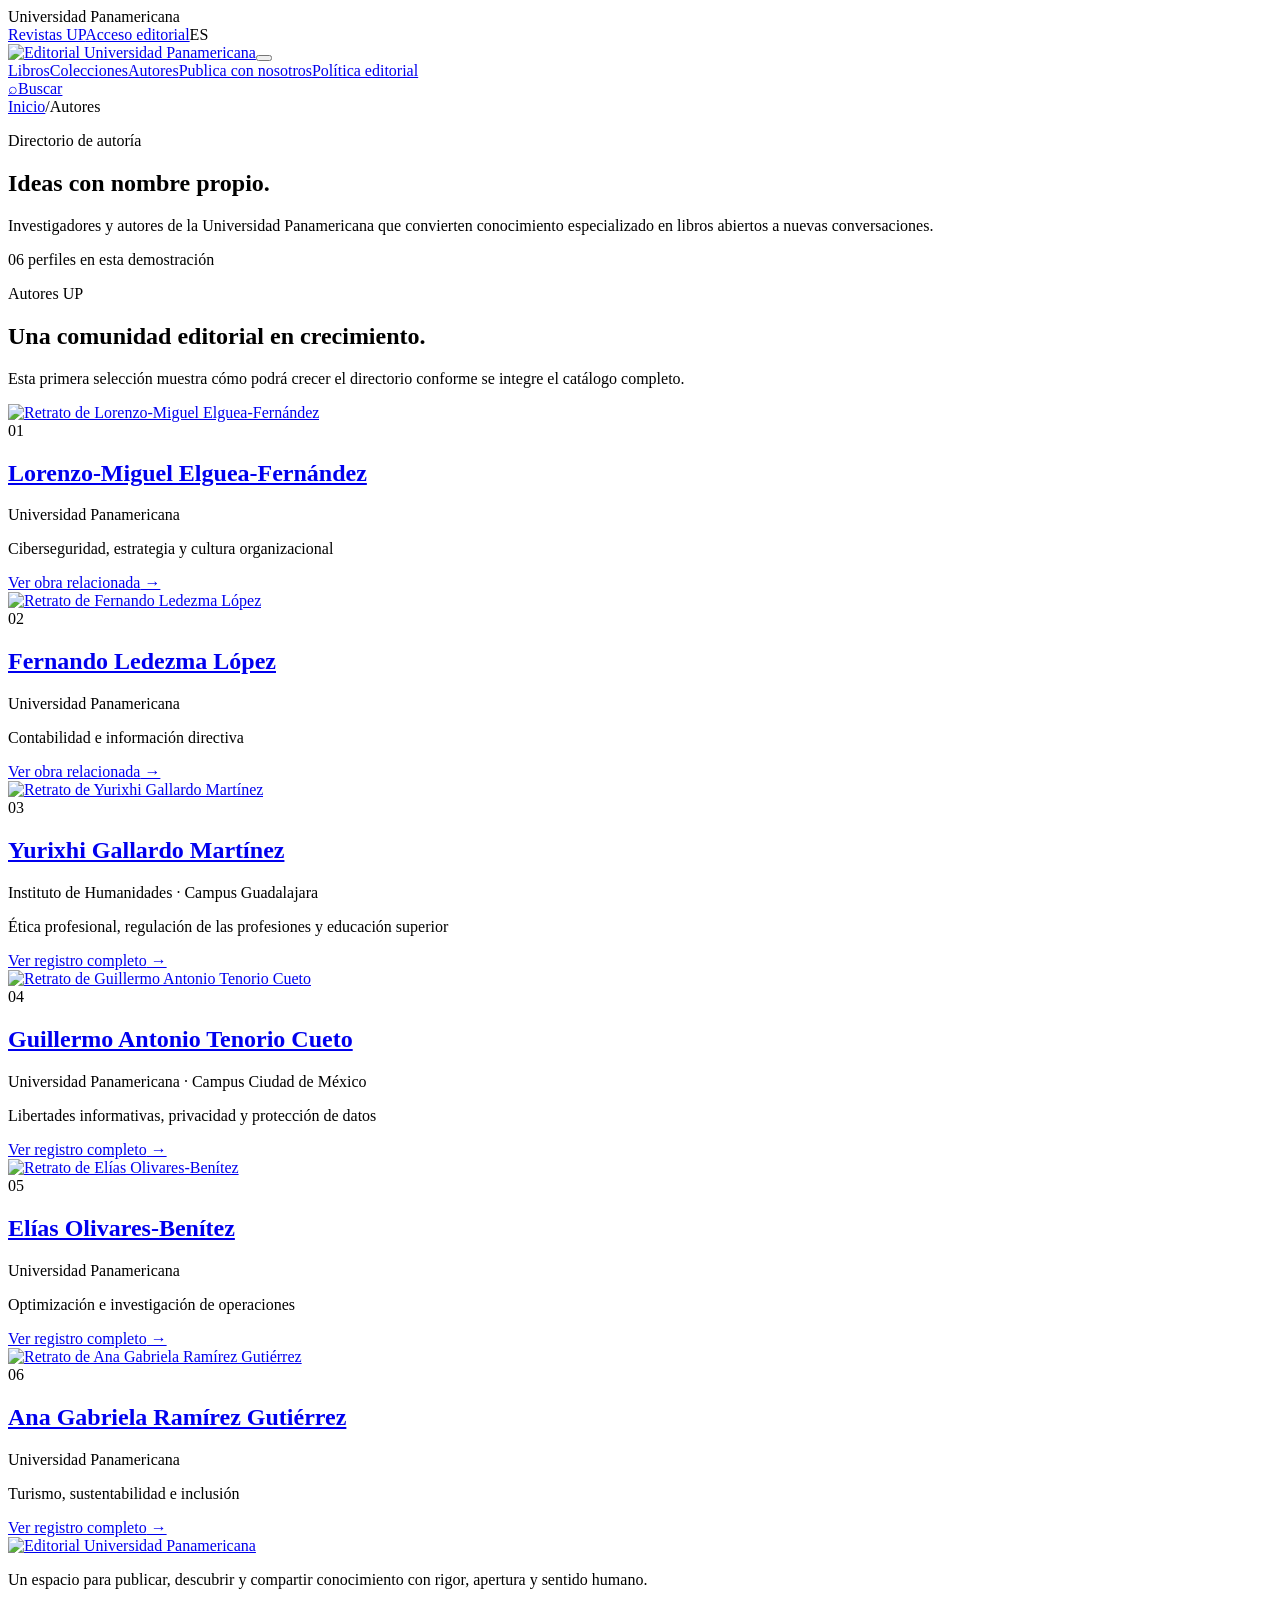
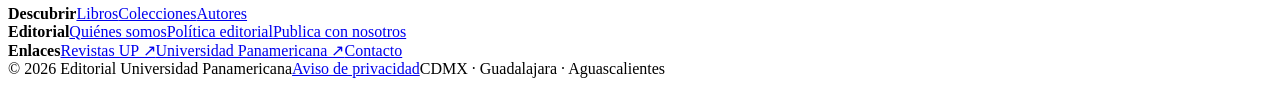
==== docs/autores/index.html @ a4b6b5cb "Publica docs/autores/index.html" ====
<!DOCTYPE html><html lang="es"><head><meta charSet="utf-8"/><meta name="viewport" content="width=device-width, initial-scale=1"/><link rel="preload" as="image" href="/editorial-up-prototipo/assets/logo-editorial.png"/><link rel="preload" href="/editorial-up-prototipo/assets/lorenzo-elguea.png" as="image"/><link rel="preload" href="/editorial-up-prototipo/assets/fernando-ledezma.png" as="image"/><link rel="preload" href="/editorial-up-prototipo/assets/yurixhi-gallardo.jpg" as="image"/><link rel="preload" href="/editorial-up-prototipo/assets/guillermo-tenorio.jpg" as="image"/><link rel="preload" href="/editorial-up-prototipo/assets/elias-olivares.jpg" as="image"/><link rel="preload" href="/editorial-up-prototipo/assets/ana-gabriela-ramirez.jpg" as="image"/><link rel="stylesheet" href="/editorial-up-prototipo/assets/index-DK6Gghsk.css"/><title>Editorial Universidad Panamericana</title><meta name="description" content="Libros de investigación, docencia y divulgación de la Editorial Universidad Panamericana."/><meta property="og:title" content="Editorial Universidad Panamericana"/><meta property="og:description" content="Libros de investigación, docencia y divulgación de la Editorial Universidad Panamericana."/><meta property="og:type" content="website"/><meta property="og:locale" content="es_MX"/><meta property="og:image" content="https://bibcapacitacion-ai.github.io/editorial-up-prototipo/og-editorial-up.png"/><meta property="og:image:width" content="1800"/><meta property="og:image:height" content="941"/><meta name="twitter:card" content="summary_large_image"/><meta name="twitter:title" content="Editorial Universidad Panamericana"/><meta name="twitter:description" content="Libros de investigación, docencia y divulgación de la Editorial Universidad Panamericana."/><meta name="twitter:image" content="https://bibcapacitacion-ai.github.io/editorial-up-prototipo/og-editorial-up.png"/><link rel="shortcut icon" href="/editorial-up-prototipo/assets/logo-editorial.png"/><link rel="icon" href="/editorial-up-prototipo/assets/logo-editorial.png"/>
</head><body><main><div class="utility-bar"><div class="site-container utility-inner"><span>Universidad Panamericana</span><div class="utility-links"><a href="https://revistas.up.edu.mx/" target="_blank" rel="noreferrer">Revistas UP</a><a href="/editorial-up-prototipo/#publicar">Acceso editorial</a><span aria-hidden="true">ES</span></div></div></div><header class="site-header"><div class="site-container header-inner"><a class="brand" href="/editorial-up-prototipo/" aria-label="Editorial Universidad Panamericana, inicio"><img src="/editorial-up-prototipo/assets/logo-editorial.png" alt="Editorial Universidad Panamericana"/></a><button class="menu-toggle" type="button" aria-label="Abrir menú" aria-expanded="false"><span></span><span></span></button><nav class="main-nav" aria-label="Navegación principal"><a href="/editorial-up-prototipo/#libros">Libros</a><a href="/editorial-up-prototipo/#colecciones">Colecciones</a><a class="nav-active" href="/editorial-up-prototipo/autores">Autores</a><a href="/editorial-up-prototipo/#publicar">Publica con nosotros</a><a href="/editorial-up-prototipo/politica-editorial">Política editorial</a></nav><a class="header-search" href="/editorial-up-prototipo/#buscar" aria-label="Ir al buscador de libros"><span aria-hidden="true">⌕</span>Buscar</a></div></header><section class="inner-hero authors-directory-hero"><div class="site-container"><nav class="breadcrumbs" aria-label="Ruta de navegación"><a href="/editorial-up-prototipo/">Inicio</a><span aria-hidden="true">/</span><span>Autores</span></nav><div class="inner-hero-grid"><div><p class="eyebrow">Directorio de autoría</p><h1>Ideas con nombre propio.</h1></div><div class="inner-hero-aside"><p>Investigadores y autores de la Universidad Panamericana que convierten conocimiento especializado en libros abiertos a nuevas conversaciones.</p><span class="directory-count">06 perfiles en esta demostración</span></div></div></div></section><section class="authors-directory-section"><div class="site-container"><div class="directory-heading"><div><p class="eyebrow dark-eyebrow">Autores UP</p><h2>Una comunidad editorial en crecimiento.</h2></div><p>Esta primera selección muestra cómo podrá crecer el directorio conforme se integre el catálogo completo.</p></div><div class="directory-author-grid"><article class="directory-author-card" id="lorenzo-elguea-fernandez"><a class="directory-author-image" href="/editorial-up-prototipo/libros/ciberseguridad"><img src="/editorial-up-prototipo/assets/lorenzo-elguea.png" alt="Retrato de Lorenzo-Miguel Elguea-Fernández"/></a><div class="directory-author-copy"><span class="directory-index">01</span><h2><a href="/editorial-up-prototipo/libros/ciberseguridad">Lorenzo-Miguel Elguea-Fernández</a></h2><p class="directory-affiliation">Universidad Panamericana</p><p>Ciberseguridad, estrategia y cultura organizacional</p><a class="text-link" href="/editorial-up-prototipo/libros/ciberseguridad">Ver obra relacionada<!-- --> →</a></div></article><article class="directory-author-card" id="fernando-ledezma-lopez"><a class="directory-author-image" href="/editorial-up-prototipo/libros/contabilidad-basica"><img src="/editorial-up-prototipo/assets/fernando-ledezma.png" alt="Retrato de Fernando Ledezma López"/></a><div class="directory-author-copy"><span class="directory-index">02</span><h2><a href="/editorial-up-prototipo/libros/contabilidad-basica">Fernando Ledezma López</a></h2><p class="directory-affiliation">Universidad Panamericana</p><p>Contabilidad e información directiva</p><a class="text-link" href="/editorial-up-prototipo/libros/contabilidad-basica">Ver obra relacionada<!-- --> →</a></div></article><article class="directory-author-card" id="yurixhi-gallardo-martinez"><a class="directory-author-image" href="/editorial-up-prototipo/autores/yurixhi-gallardo-martinez"><img src="/editorial-up-prototipo/assets/yurixhi-gallardo.jpg" alt="Retrato de Yurixhi Gallardo Martínez"/></a><div class="directory-author-copy"><span class="directory-index">03</span><h2><a href="/editorial-up-prototipo/autores/yurixhi-gallardo-martinez">Yurixhi Gallardo Martínez</a></h2><p class="directory-affiliation">Instituto de Humanidades · Campus Guadalajara</p><p>Ética profesional, regulación de las profesiones y educación superior</p><a class="text-link" href="/editorial-up-prototipo/autores/yurixhi-gallardo-martinez">Ver registro completo<!-- --> →</a></div></article><article class="directory-author-card" id="guillermo-tenorio-cueto"><a class="directory-author-image" href="/editorial-up-prototipo/autores/guillermo-tenorio-cueto"><img src="/editorial-up-prototipo/assets/guillermo-tenorio.jpg" alt="Retrato de Guillermo Antonio Tenorio Cueto"/></a><div class="directory-author-copy"><span class="directory-index">04</span><h2><a href="/editorial-up-prototipo/autores/guillermo-tenorio-cueto">Guillermo Antonio Tenorio Cueto</a></h2><p class="directory-affiliation">Universidad Panamericana · Campus Ciudad de México</p><p>Libertades informativas, privacidad y protección de datos</p><a class="text-link" href="/editorial-up-prototipo/autores/guillermo-tenorio-cueto">Ver registro completo<!-- --> →</a></div></article><article class="directory-author-card" id="elias-olivares-benitez"><a class="directory-author-image" href="/editorial-up-prototipo/autores/elias-olivares-benitez"><img src="/editorial-up-prototipo/assets/elias-olivares.jpg" alt="Retrato de Elías Olivares-Benítez"/></a><div class="directory-author-copy"><span class="directory-index">05</span><h2><a href="/editorial-up-prototipo/autores/elias-olivares-benitez">Elías Olivares-Benítez</a></h2><p class="directory-affiliation">Universidad Panamericana</p><p>Optimización e investigación de operaciones</p><a class="text-link" href="/editorial-up-prototipo/autores/elias-olivares-benitez">Ver registro completo<!-- --> →</a></div></article><article class="directory-author-card" id="ana-gabriela-ramirez-gutierrez"><a class="directory-author-image" href="/editorial-up-prototipo/autores/ana-gabriela-ramirez-gutierrez"><img src="/editorial-up-prototipo/assets/ana-gabriela-ramirez.jpg" alt="Retrato de Ana Gabriela Ramírez Gutiérrez"/></a><div class="directory-author-copy"><span class="directory-index">06</span><h2><a href="/editorial-up-prototipo/autores/ana-gabriela-ramirez-gutierrez">Ana Gabriela Ramírez Gutiérrez</a></h2><p class="directory-affiliation">Universidad Panamericana</p><p>Turismo, sustentabilidad e inclusión</p><a class="text-link" href="/editorial-up-prototipo/autores/ana-gabriela-ramirez-gutierrez">Ver registro completo<!-- --> →</a></div></article></div></div></section><footer class="site-footer"><div class="site-container footer-top"><a class="footer-brand" href="/editorial-up-prototipo/"><img src="/editorial-up-prototipo/assets/logo-editorial.png" alt="Editorial Universidad Panamericana"/></a><p>Un espacio para publicar, descubrir y compartir conocimiento con rigor, apertura y sentido humano.</p></div><div class="site-container footer-links"><div><strong>Descubrir</strong><a href="/editorial-up-prototipo/#libros">Libros</a><a href="/editorial-up-prototipo/#colecciones">Colecciones</a><a href="/editorial-up-prototipo/autores">Autores</a></div><div><strong>Editorial</strong><a href="/editorial-up-prototipo/#editorial">Quiénes somos</a><a href="/editorial-up-prototipo/politica-editorial">Política editorial</a><a href="/editorial-up-prototipo/#publicar">Publica con nosotros</a></div><div><strong>Enlaces</strong><a href="https://revistas.up.edu.mx/" target="_blank" rel="noreferrer">Revistas UP ↗</a><a href="https://www.up.edu.mx/" target="_blank" rel="noreferrer">Universidad Panamericana ↗</a><a href="/editorial-up-prototipo/#publicar">Contacto</a></div></div><div class="site-container footer-bottom"><span>© 2026 Editorial Universidad Panamericana</span><a href="https://www.up.edu.mx/aviso-de-privacidad/" target="_blank" rel="noreferrer">Aviso de privacidad</a><span>CDMX · Guadalajara · Aguascalientes</span></div></footer></main><script>
document.querySelectorAll('.menu-toggle').forEach(function(button){
  button.addEventListener('click',function(){
    var nav=button.parentElement.querySelector('.main-nav');
    var open=nav.classList.toggle('is-open');
    button.setAttribute('aria-expanded',String(open));
    button.setAttribute('aria-label',open?'Cerrar menú':'Abrir menú');
  });
});
var search=document.getElementById('catalog-search');
if(search){search.addEventListener('input',function(){
  var q=search.value.toLowerCase().trim();
  document.querySelectorAll('.book-card').forEach(function(card){
    card.style.display=!q||card.textContent.toLowerCase().includes(q)?'':'none';
  });
});}
</script></body></html>
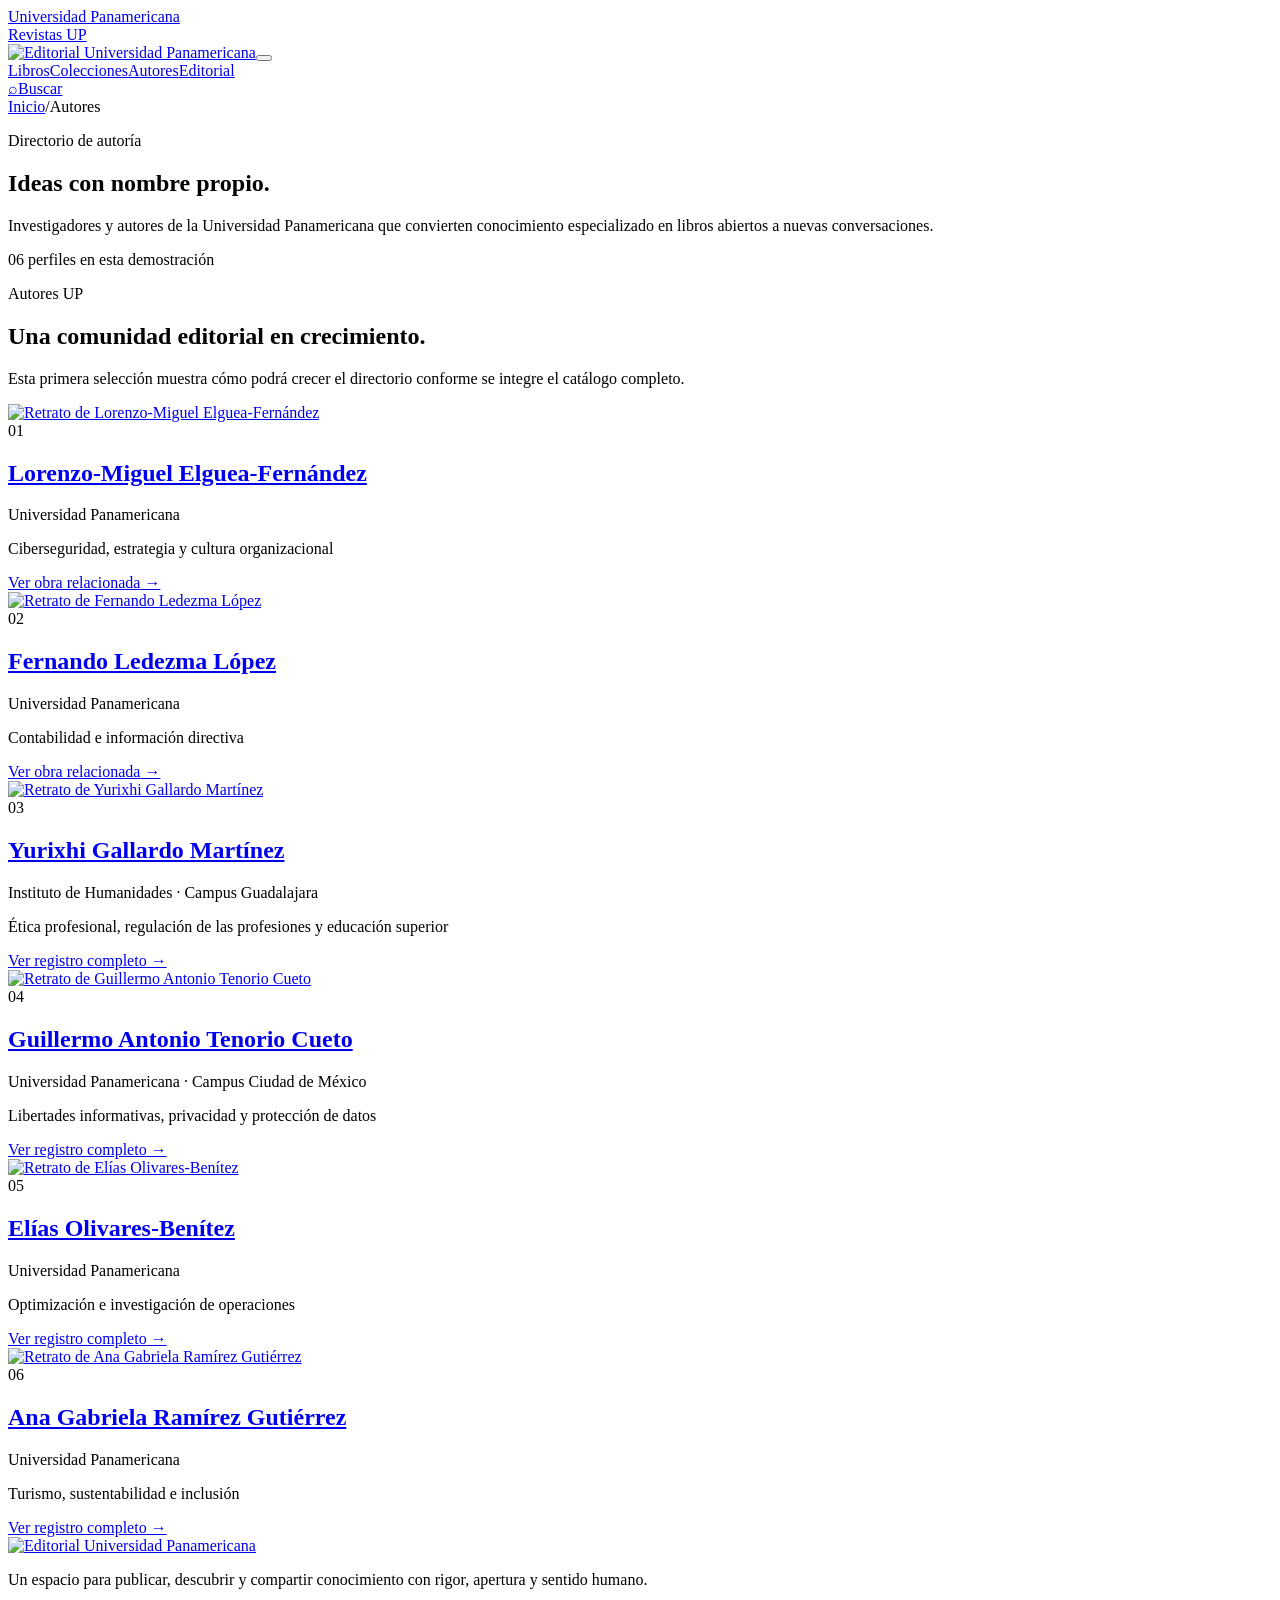
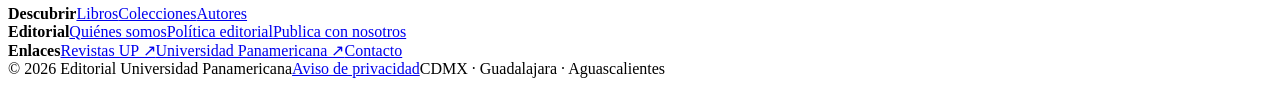
==== commit 24516936: "Actualiza encabezado en docs/autores/index.html" ====
--- a/docs/autores/index.html
+++ b/docs/autores/index.html
@@ -1,5 +1,5 @@
-<!DOCTYPE html><html lang="es"><head><meta charSet="utf-8"/><meta name="viewport" content="width=device-width, initial-scale=1"/><link rel="preload" as="image" href="/editorial-up-prototipo/assets/logo-editorial.png"/><link rel="preload" href="/editorial-up-prototipo/assets/lorenzo-elguea.png" as="image"/><link rel="preload" href="/editorial-up-prototipo/assets/fernando-ledezma.png" as="image"/><link rel="preload" href="/editorial-up-prototipo/assets/yurixhi-gallardo.jpg" as="image"/><link rel="preload" href="/editorial-up-prototipo/assets/guillermo-tenorio.jpg" as="image"/><link rel="preload" href="/editorial-up-prototipo/assets/elias-olivares.jpg" as="image"/><link rel="preload" href="/editorial-up-prototipo/assets/ana-gabriela-ramirez.jpg" as="image"/><link rel="stylesheet" href="/editorial-up-prototipo/assets/index-DK6Gghsk.css"/><title>Editorial Universidad Panamericana</title><meta name="description" content="Libros de investigación, docencia y divulgación de la Editorial Universidad Panamericana."/><meta property="og:title" content="Editorial Universidad Panamericana"/><meta property="og:description" content="Libros de investigación, docencia y divulgación de la Editorial Universidad Panamericana."/><meta property="og:type" content="website"/><meta property="og:locale" content="es_MX"/><meta property="og:image" content="https://bibcapacitacion-ai.github.io/editorial-up-prototipo/og-editorial-up.png"/><meta property="og:image:width" content="1800"/><meta property="og:image:height" content="941"/><meta name="twitter:card" content="summary_large_image"/><meta name="twitter:title" content="Editorial Universidad Panamericana"/><meta name="twitter:description" content="Libros de investigación, docencia y divulgación de la Editorial Universidad Panamericana."/><meta name="twitter:image" content="https://bibcapacitacion-ai.github.io/editorial-up-prototipo/og-editorial-up.png"/><link rel="shortcut icon" href="/editorial-up-prototipo/assets/logo-editorial.png"/><link rel="icon" href="/editorial-up-prototipo/assets/logo-editorial.png"/>
-</head><body><main><div class="utility-bar"><div class="site-container utility-inner"><span>Universidad Panamericana</span><div class="utility-links"><a href="https://revistas.up.edu.mx/" target="_blank" rel="noreferrer">Revistas UP</a><a href="/editorial-up-prototipo/#publicar">Acceso editorial</a><span aria-hidden="true">ES</span></div></div></div><header class="site-header"><div class="site-container header-inner"><a class="brand" href="/editorial-up-prototipo/" aria-label="Editorial Universidad Panamericana, inicio"><img src="/editorial-up-prototipo/assets/logo-editorial.png" alt="Editorial Universidad Panamericana"/></a><button class="menu-toggle" type="button" aria-label="Abrir menú" aria-expanded="false"><span></span><span></span></button><nav class="main-nav" aria-label="Navegación principal"><a href="/editorial-up-prototipo/#libros">Libros</a><a href="/editorial-up-prototipo/#colecciones">Colecciones</a><a class="nav-active" href="/editorial-up-prototipo/autores">Autores</a><a href="/editorial-up-prototipo/#publicar">Publica con nosotros</a><a href="/editorial-up-prototipo/politica-editorial">Política editorial</a></nav><a class="header-search" href="/editorial-up-prototipo/#buscar" aria-label="Ir al buscador de libros"><span aria-hidden="true">⌕</span>Buscar</a></div></header><section class="inner-hero authors-directory-hero"><div class="site-container"><nav class="breadcrumbs" aria-label="Ruta de navegación"><a href="/editorial-up-prototipo/">Inicio</a><span aria-hidden="true">/</span><span>Autores</span></nav><div class="inner-hero-grid"><div><p class="eyebrow">Directorio de autoría</p><h1>Ideas con nombre propio.</h1></div><div class="inner-hero-aside"><p>Investigadores y autores de la Universidad Panamericana que convierten conocimiento especializado en libros abiertos a nuevas conversaciones.</p><span class="directory-count">06 perfiles en esta demostración</span></div></div></div></section><section class="authors-directory-section"><div class="site-container"><div class="directory-heading"><div><p class="eyebrow dark-eyebrow">Autores UP</p><h2>Una comunidad editorial en crecimiento.</h2></div><p>Esta primera selección muestra cómo podrá crecer el directorio conforme se integre el catálogo completo.</p></div><div class="directory-author-grid"><article class="directory-author-card" id="lorenzo-elguea-fernandez"><a class="directory-author-image" href="/editorial-up-prototipo/libros/ciberseguridad"><img src="/editorial-up-prototipo/assets/lorenzo-elguea.png" alt="Retrato de Lorenzo-Miguel Elguea-Fernández"/></a><div class="directory-author-copy"><span class="directory-index">01</span><h2><a href="/editorial-up-prototipo/libros/ciberseguridad">Lorenzo-Miguel Elguea-Fernández</a></h2><p class="directory-affiliation">Universidad Panamericana</p><p>Ciberseguridad, estrategia y cultura organizacional</p><a class="text-link" href="/editorial-up-prototipo/libros/ciberseguridad">Ver obra relacionada<!-- --> →</a></div></article><article class="directory-author-card" id="fernando-ledezma-lopez"><a class="directory-author-image" href="/editorial-up-prototipo/libros/contabilidad-basica"><img src="/editorial-up-prototipo/assets/fernando-ledezma.png" alt="Retrato de Fernando Ledezma López"/></a><div class="directory-author-copy"><span class="directory-index">02</span><h2><a href="/editorial-up-prototipo/libros/contabilidad-basica">Fernando Ledezma López</a></h2><p class="directory-affiliation">Universidad Panamericana</p><p>Contabilidad e información directiva</p><a class="text-link" href="/editorial-up-prototipo/libros/contabilidad-basica">Ver obra relacionada<!-- --> →</a></div></article><article class="directory-author-card" id="yurixhi-gallardo-martinez"><a class="directory-author-image" href="/editorial-up-prototipo/autores/yurixhi-gallardo-martinez"><img src="/editorial-up-prototipo/assets/yurixhi-gallardo.jpg" alt="Retrato de Yurixhi Gallardo Martínez"/></a><div class="directory-author-copy"><span class="directory-index">03</span><h2><a href="/editorial-up-prototipo/autores/yurixhi-gallardo-martinez">Yurixhi Gallardo Martínez</a></h2><p class="directory-affiliation">Instituto de Humanidades · Campus Guadalajara</p><p>Ética profesional, regulación de las profesiones y educación superior</p><a class="text-link" href="/editorial-up-prototipo/autores/yurixhi-gallardo-martinez">Ver registro completo<!-- --> →</a></div></article><article class="directory-author-card" id="guillermo-tenorio-cueto"><a class="directory-author-image" href="/editorial-up-prototipo/autores/guillermo-tenorio-cueto"><img src="/editorial-up-prototipo/assets/guillermo-tenorio.jpg" alt="Retrato de Guillermo Antonio Tenorio Cueto"/></a><div class="directory-author-copy"><span class="directory-index">04</span><h2><a href="/editorial-up-prototipo/autores/guillermo-tenorio-cueto">Guillermo Antonio Tenorio Cueto</a></h2><p class="directory-affiliation">Universidad Panamericana · Campus Ciudad de México</p><p>Libertades informativas, privacidad y protección de datos</p><a class="text-link" href="/editorial-up-prototipo/autores/guillermo-tenorio-cueto">Ver registro completo<!-- --> →</a></div></article><article class="directory-author-card" id="elias-olivares-benitez"><a class="directory-author-image" href="/editorial-up-prototipo/autores/elias-olivares-benitez"><img src="/editorial-up-prototipo/assets/elias-olivares.jpg" alt="Retrato de Elías Olivares-Benítez"/></a><div class="directory-author-copy"><span class="directory-index">05</span><h2><a href="/editorial-up-prototipo/autores/elias-olivares-benitez">Elías Olivares-Benítez</a></h2><p class="directory-affiliation">Universidad Panamericana</p><p>Optimización e investigación de operaciones</p><a class="text-link" href="/editorial-up-prototipo/autores/elias-olivares-benitez">Ver registro completo<!-- --> →</a></div></article><article class="directory-author-card" id="ana-gabriela-ramirez-gutierrez"><a class="directory-author-image" href="/editorial-up-prototipo/autores/ana-gabriela-ramirez-gutierrez"><img src="/editorial-up-prototipo/assets/ana-gabriela-ramirez.jpg" alt="Retrato de Ana Gabriela Ramírez Gutiérrez"/></a><div class="directory-author-copy"><span class="directory-index">06</span><h2><a href="/editorial-up-prototipo/autores/ana-gabriela-ramirez-gutierrez">Ana Gabriela Ramírez Gutiérrez</a></h2><p class="directory-affiliation">Universidad Panamericana</p><p>Turismo, sustentabilidad e inclusión</p><a class="text-link" href="/editorial-up-prototipo/autores/ana-gabriela-ramirez-gutierrez">Ver registro completo<!-- --> →</a></div></article></div></div></section><footer class="site-footer"><div class="site-container footer-top"><a class="footer-brand" href="/editorial-up-prototipo/"><img src="/editorial-up-prototipo/assets/logo-editorial.png" alt="Editorial Universidad Panamericana"/></a><p>Un espacio para publicar, descubrir y compartir conocimiento con rigor, apertura y sentido humano.</p></div><div class="site-container footer-links"><div><strong>Descubrir</strong><a href="/editorial-up-prototipo/#libros">Libros</a><a href="/editorial-up-prototipo/#colecciones">Colecciones</a><a href="/editorial-up-prototipo/autores">Autores</a></div><div><strong>Editorial</strong><a href="/editorial-up-prototipo/#editorial">Quiénes somos</a><a href="/editorial-up-prototipo/politica-editorial">Política editorial</a><a href="/editorial-up-prototipo/#publicar">Publica con nosotros</a></div><div><strong>Enlaces</strong><a href="https://revistas.up.edu.mx/" target="_blank" rel="noreferrer">Revistas UP ↗</a><a href="https://www.up.edu.mx/" target="_blank" rel="noreferrer">Universidad Panamericana ↗</a><a href="/editorial-up-prototipo/#publicar">Contacto</a></div></div><div class="site-container footer-bottom"><span>© 2026 Editorial Universidad Panamericana</span><a href="https://www.up.edu.mx/aviso-de-privacidad/" target="_blank" rel="noreferrer">Aviso de privacidad</a><span>CDMX · Guadalajara · Aguascalientes</span></div></footer></main><script>
+<!DOCTYPE html><html lang="es"><head><meta charSet="utf-8"/><meta name="viewport" content="width=device-width, initial-scale=1"/><link rel="preload" as="image" href="/editorial-up-prototipo/assets/logo-editorial.png"/><link rel="preload" href="/editorial-up-prototipo/assets/lorenzo-elguea.png" as="image"/><link rel="preload" href="/editorial-up-prototipo/assets/fernando-ledezma.png" as="image"/><link rel="preload" href="/editorial-up-prototipo/assets/yurixhi-gallardo.jpg" as="image"/><link rel="preload" href="/editorial-up-prototipo/assets/guillermo-tenorio.jpg" as="image"/><link rel="preload" href="/editorial-up-prototipo/assets/elias-olivares.jpg" as="image"/><link rel="preload" href="/editorial-up-prototipo/assets/ana-gabriela-ramirez.jpg" as="image"/><link rel="stylesheet" href="/editorial-up-prototipo/assets/index-DNAQM75J.css"/><title>Editorial Universidad Panamericana</title><meta name="description" content="Libros de investigación, docencia y divulgación de la Editorial Universidad Panamericana."/><meta property="og:title" content="Editorial Universidad Panamericana"/><meta property="og:description" content="Libros de investigación, docencia y divulgación de la Editorial Universidad Panamericana."/><meta property="og:type" content="website"/><meta property="og:locale" content="es_MX"/><meta property="og:image" content="https://bibcapacitacion-ai.github.io/editorial-up-prototipo/og-editorial-up.png"/><meta property="og:image:width" content="1800"/><meta property="og:image:height" content="941"/><meta name="twitter:card" content="summary_large_image"/><meta name="twitter:title" content="Editorial Universidad Panamericana"/><meta name="twitter:description" content="Libros de investigación, docencia y divulgación de la Editorial Universidad Panamericana."/><meta name="twitter:image" content="https://bibcapacitacion-ai.github.io/editorial-up-prototipo/og-editorial-up.png"/><link rel="shortcut icon" href="/editorial-up-prototipo/assets/logo-editorial.png"/><link rel="icon" href="/editorial-up-prototipo/assets/logo-editorial.png"/>
+</head><body><main><div class="utility-bar"><div class="site-container utility-inner"><a href="https://www.up.edu.mx/" target="_blank" rel="noreferrer">Universidad Panamericana</a><div class="utility-links"><a href="https://revistas.up.edu.mx/" target="_blank" rel="noreferrer">Revistas UP</a></div></div></div><header class="site-header"><div class="site-container header-inner"><a class="brand" href="/editorial-up-prototipo/" aria-label="Editorial Universidad Panamericana, inicio"><img src="/editorial-up-prototipo/assets/logo-editorial.png" alt="Editorial Universidad Panamericana"/></a><button class="menu-toggle" type="button" aria-label="Abrir menú" aria-expanded="false"><span></span><span></span></button><nav class="main-nav" aria-label="Navegación principal"><a href="/editorial-up-prototipo/#libros">Libros</a><a href="/editorial-up-prototipo/#colecciones">Colecciones</a><a class="nav-active" href="/editorial-up-prototipo/autores">Autores</a><a href="/editorial-up-prototipo/#editorial">Editorial</a></nav><a class="header-search" href="/editorial-up-prototipo/#buscar" aria-label="Ir al buscador de libros"><span aria-hidden="true">⌕</span>Buscar</a></div></header><section class="inner-hero authors-directory-hero"><div class="site-container"><nav class="breadcrumbs" aria-label="Ruta de navegación"><a href="/editorial-up-prototipo/">Inicio</a><span aria-hidden="true">/</span><span>Autores</span></nav><div class="inner-hero-grid"><div><p class="eyebrow">Directorio de autoría</p><h1>Ideas con nombre propio.</h1></div><div class="inner-hero-aside"><p>Investigadores y autores de la Universidad Panamericana que convierten conocimiento especializado en libros abiertos a nuevas conversaciones.</p><span class="directory-count">06 perfiles en esta demostración</span></div></div></div></section><section class="authors-directory-section"><div class="site-container"><div class="directory-heading"><div><p class="eyebrow dark-eyebrow">Autores UP</p><h2>Una comunidad editorial en crecimiento.</h2></div><p>Esta primera selección muestra cómo podrá crecer el directorio conforme se integre el catálogo completo.</p></div><div class="directory-author-grid"><article class="directory-author-card" id="lorenzo-elguea-fernandez"><a class="directory-author-image" href="/editorial-up-prototipo/libros/ciberseguridad"><img src="/editorial-up-prototipo/assets/lorenzo-elguea.png" alt="Retrato de Lorenzo-Miguel Elguea-Fernández"/></a><div class="directory-author-copy"><span class="directory-index">01</span><h2><a href="/editorial-up-prototipo/libros/ciberseguridad">Lorenzo-Miguel Elguea-Fernández</a></h2><p class="directory-affiliation">Universidad Panamericana</p><p>Ciberseguridad, estrategia y cultura organizacional</p><a class="text-link" href="/editorial-up-prototipo/libros/ciberseguridad">Ver obra relacionada<!-- --> →</a></div></article><article class="directory-author-card" id="fernando-ledezma-lopez"><a class="directory-author-image" href="/editorial-up-prototipo/libros/contabilidad-basica"><img src="/editorial-up-prototipo/assets/fernando-ledezma.png" alt="Retrato de Fernando Ledezma López"/></a><div class="directory-author-copy"><span class="directory-index">02</span><h2><a href="/editorial-up-prototipo/libros/contabilidad-basica">Fernando Ledezma López</a></h2><p class="directory-affiliation">Universidad Panamericana</p><p>Contabilidad e información directiva</p><a class="text-link" href="/editorial-up-prototipo/libros/contabilidad-basica">Ver obra relacionada<!-- --> →</a></div></article><article class="directory-author-card" id="yurixhi-gallardo-martinez"><a class="directory-author-image" href="/editorial-up-prototipo/autores/yurixhi-gallardo-martinez"><img src="/editorial-up-prototipo/assets/yurixhi-gallardo.jpg" alt="Retrato de Yurixhi Gallardo Martínez"/></a><div class="directory-author-copy"><span class="directory-index">03</span><h2><a href="/editorial-up-prototipo/autores/yurixhi-gallardo-martinez">Yurixhi Gallardo Martínez</a></h2><p class="directory-affiliation">Instituto de Humanidades · Campus Guadalajara</p><p>Ética profesional, regulación de las profesiones y educación superior</p><a class="text-link" href="/editorial-up-prototipo/autores/yurixhi-gallardo-martinez">Ver registro completo<!-- --> →</a></div></article><article class="directory-author-card" id="guillermo-tenorio-cueto"><a class="directory-author-image" href="/editorial-up-prototipo/autores/guillermo-tenorio-cueto"><img src="/editorial-up-prototipo/assets/guillermo-tenorio.jpg" alt="Retrato de Guillermo Antonio Tenorio Cueto"/></a><div class="directory-author-copy"><span class="directory-index">04</span><h2><a href="/editorial-up-prototipo/autores/guillermo-tenorio-cueto">Guillermo Antonio Tenorio Cueto</a></h2><p class="directory-affiliation">Universidad Panamericana · Campus Ciudad de México</p><p>Libertades informativas, privacidad y protección de datos</p><a class="text-link" href="/editorial-up-prototipo/autores/guillermo-tenorio-cueto">Ver registro completo<!-- --> →</a></div></article><article class="directory-author-card" id="elias-olivares-benitez"><a class="directory-author-image" href="/editorial-up-prototipo/autores/elias-olivares-benitez"><img src="/editorial-up-prototipo/assets/elias-olivares.jpg" alt="Retrato de Elías Olivares-Benítez"/></a><div class="directory-author-copy"><span class="directory-index">05</span><h2><a href="/editorial-up-prototipo/autores/elias-olivares-benitez">Elías Olivares-Benítez</a></h2><p class="directory-affiliation">Universidad Panamericana</p><p>Optimización e investigación de operaciones</p><a class="text-link" href="/editorial-up-prototipo/autores/elias-olivares-benitez">Ver registro completo<!-- --> →</a></div></article><article class="directory-author-card" id="ana-gabriela-ramirez-gutierrez"><a class="directory-author-image" href="/editorial-up-prototipo/autores/ana-gabriela-ramirez-gutierrez"><img src="/editorial-up-prototipo/assets/ana-gabriela-ramirez.jpg" alt="Retrato de Ana Gabriela Ramírez Gutiérrez"/></a><div class="directory-author-copy"><span class="directory-index">06</span><h2><a href="/editorial-up-prototipo/autores/ana-gabriela-ramirez-gutierrez">Ana Gabriela Ramírez Gutiérrez</a></h2><p class="directory-affiliation">Universidad Panamericana</p><p>Turismo, sustentabilidad e inclusión</p><a class="text-link" href="/editorial-up-prototipo/autores/ana-gabriela-ramirez-gutierrez">Ver registro completo<!-- --> →</a></div></article></div></div></section><footer class="site-footer"><div class="site-container footer-top"><a class="footer-brand" href="/editorial-up-prototipo/"><img src="/editorial-up-prototipo/assets/logo-editorial.png" alt="Editorial Universidad Panamericana"/></a><p>Un espacio para publicar, descubrir y compartir conocimiento con rigor, apertura y sentido humano.</p></div><div class="site-container footer-links"><div><strong>Descubrir</strong><a href="/editorial-up-prototipo/#libros">Libros</a><a href="/editorial-up-prototipo/#colecciones">Colecciones</a><a href="/editorial-up-prototipo/autores">Autores</a></div><div><strong>Editorial</strong><a href="/editorial-up-prototipo/#editorial">Quiénes somos</a><a href="/editorial-up-prototipo/politica-editorial">Política editorial</a><a href="/editorial-up-prototipo/#publicar">Publica con nosotros</a></div><div><strong>Enlaces</strong><a href="https://revistas.up.edu.mx/" target="_blank" rel="noreferrer">Revistas UP ↗</a><a href="https://www.up.edu.mx/" target="_blank" rel="noreferrer">Universidad Panamericana ↗</a><a href="/editorial-up-prototipo/#publicar">Contacto</a></div></div><div class="site-container footer-bottom"><span>© 2026 Editorial Universidad Panamericana</span><a href="https://www.up.edu.mx/aviso-de-privacidad/" target="_blank" rel="noreferrer">Aviso de privacidad</a><span>CDMX · Guadalajara · Aguascalientes</span></div></footer></main><script>
 document.querySelectorAll('.menu-toggle').forEach(function(button){
   button.addEventListener('click',function(){
     var nav=button.parentElement.querySelector('.main-nav');
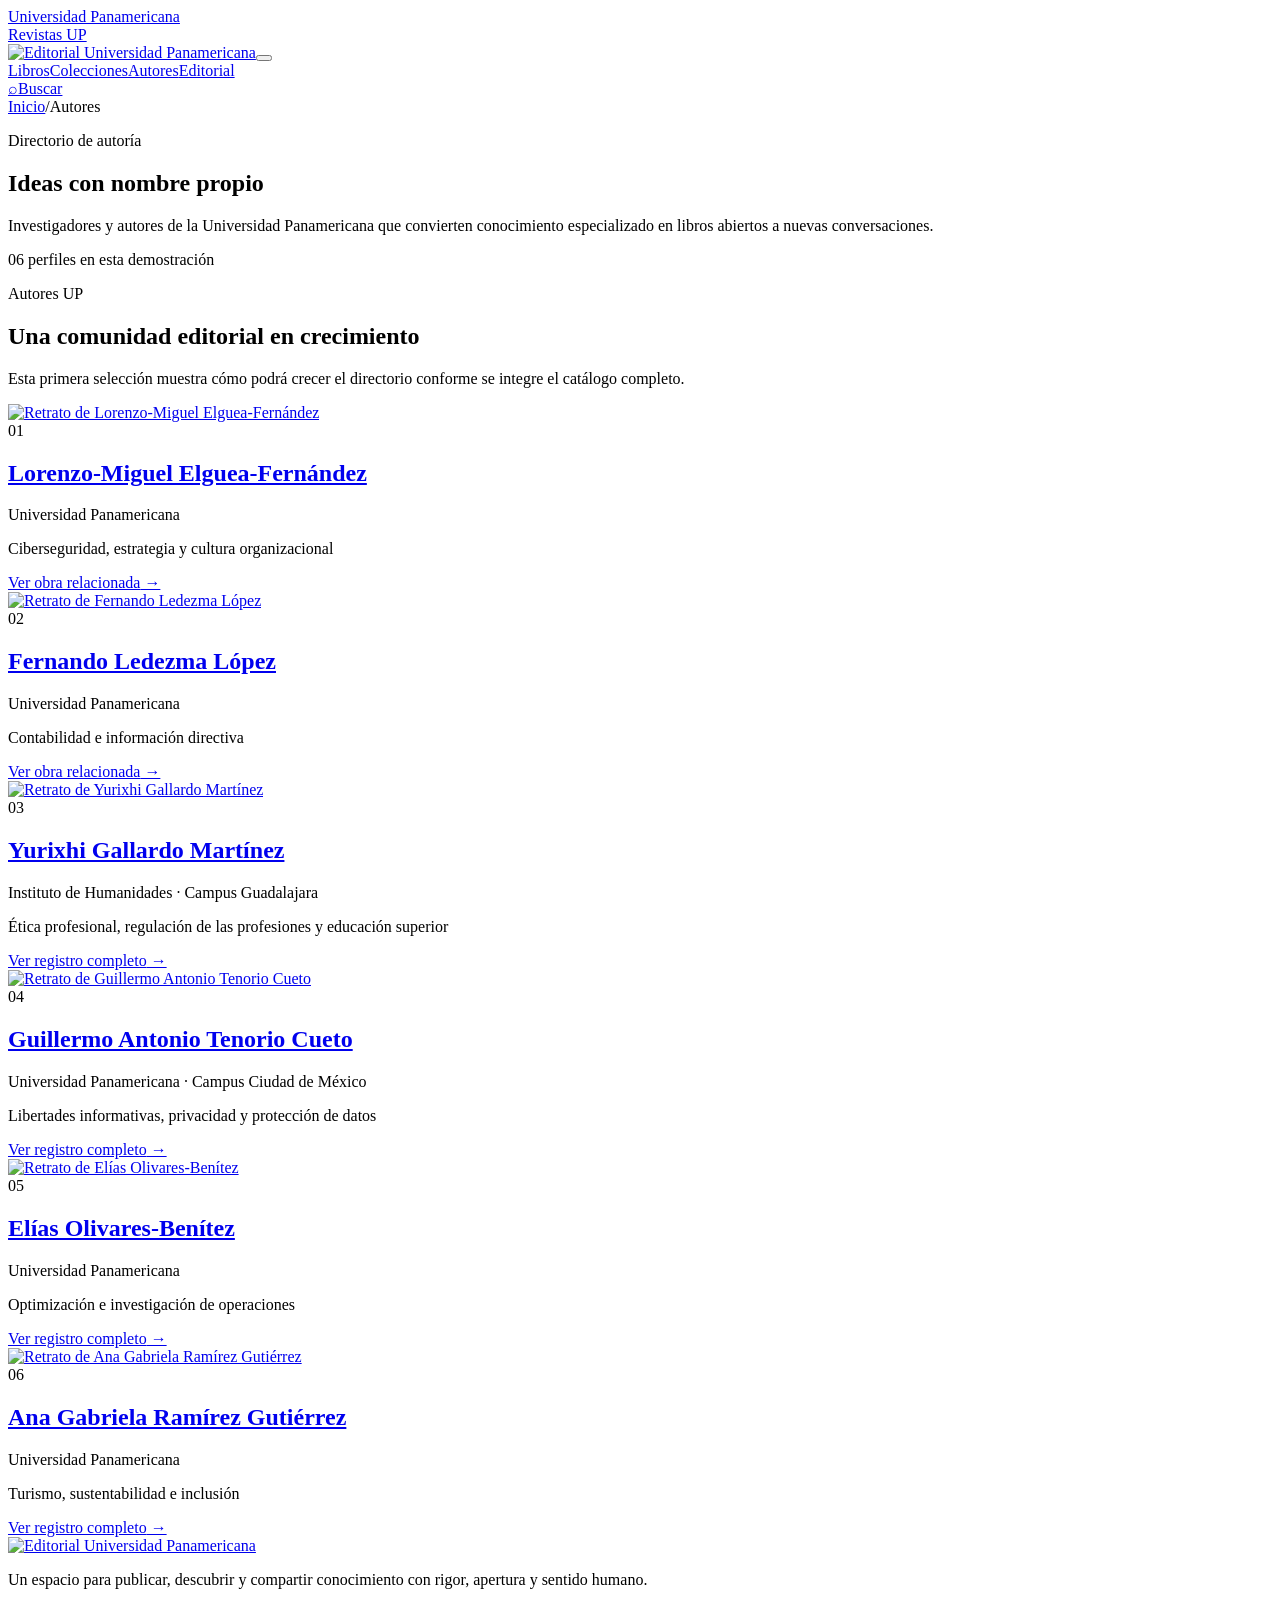
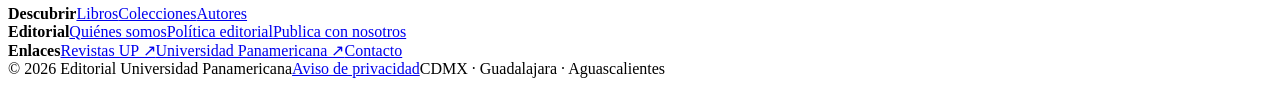
==== commit fdc5a9f3: "Actualiza el prototipo editorial" ====
--- a/docs/autores/index.html
+++ b/docs/autores/index.html
@@ -1,18 +1,22 @@
-<!DOCTYPE html><html lang="es"><head><meta charSet="utf-8"/><meta name="viewport" content="width=device-width, initial-scale=1"/><link rel="preload" as="image" href="/editorial-up-prototipo/assets/logo-editorial.png"/><link rel="preload" href="/editorial-up-prototipo/assets/lorenzo-elguea.png" as="image"/><link rel="preload" href="/editorial-up-prototipo/assets/fernando-ledezma.png" as="image"/><link rel="preload" href="/editorial-up-prototipo/assets/yurixhi-gallardo.jpg" as="image"/><link rel="preload" href="/editorial-up-prototipo/assets/guillermo-tenorio.jpg" as="image"/><link rel="preload" href="/editorial-up-prototipo/assets/elias-olivares.jpg" as="image"/><link rel="preload" href="/editorial-up-prototipo/assets/ana-gabriela-ramirez.jpg" as="image"/><link rel="stylesheet" href="/editorial-up-prototipo/assets/index-DNAQM75J.css"/><title>Editorial Universidad Panamericana</title><meta name="description" content="Libros de investigación, docencia y divulgación de la Editorial Universidad Panamericana."/><meta property="og:title" content="Editorial Universidad Panamericana"/><meta property="og:description" content="Libros de investigación, docencia y divulgación de la Editorial Universidad Panamericana."/><meta property="og:type" content="website"/><meta property="og:locale" content="es_MX"/><meta property="og:image" content="https://bibcapacitacion-ai.github.io/editorial-up-prototipo/og-editorial-up.png"/><meta property="og:image:width" content="1800"/><meta property="og:image:height" content="941"/><meta name="twitter:card" content="summary_large_image"/><meta name="twitter:title" content="Editorial Universidad Panamericana"/><meta name="twitter:description" content="Libros de investigación, docencia y divulgación de la Editorial Universidad Panamericana."/><meta name="twitter:image" content="https://bibcapacitacion-ai.github.io/editorial-up-prototipo/og-editorial-up.png"/><link rel="shortcut icon" href="/editorial-up-prototipo/assets/logo-editorial.png"/><link rel="icon" href="/editorial-up-prototipo/assets/logo-editorial.png"/>
-</head><body><main><div class="utility-bar"><div class="site-container utility-inner"><a href="https://www.up.edu.mx/" target="_blank" rel="noreferrer">Universidad Panamericana</a><div class="utility-links"><a href="https://revistas.up.edu.mx/" target="_blank" rel="noreferrer">Revistas UP</a></div></div></div><header class="site-header"><div class="site-container header-inner"><a class="brand" href="/editorial-up-prototipo/" aria-label="Editorial Universidad Panamericana, inicio"><img src="/editorial-up-prototipo/assets/logo-editorial.png" alt="Editorial Universidad Panamericana"/></a><button class="menu-toggle" type="button" aria-label="Abrir menú" aria-expanded="false"><span></span><span></span></button><nav class="main-nav" aria-label="Navegación principal"><a href="/editorial-up-prototipo/#libros">Libros</a><a href="/editorial-up-prototipo/#colecciones">Colecciones</a><a class="nav-active" href="/editorial-up-prototipo/autores">Autores</a><a href="/editorial-up-prototipo/#editorial">Editorial</a></nav><a class="header-search" href="/editorial-up-prototipo/#buscar" aria-label="Ir al buscador de libros"><span aria-hidden="true">⌕</span>Buscar</a></div></header><section class="inner-hero authors-directory-hero"><div class="site-container"><nav class="breadcrumbs" aria-label="Ruta de navegación"><a href="/editorial-up-prototipo/">Inicio</a><span aria-hidden="true">/</span><span>Autores</span></nav><div class="inner-hero-grid"><div><p class="eyebrow">Directorio de autoría</p><h1>Ideas con nombre propio.</h1></div><div class="inner-hero-aside"><p>Investigadores y autores de la Universidad Panamericana que convierten conocimiento especializado en libros abiertos a nuevas conversaciones.</p><span class="directory-count">06 perfiles en esta demostración</span></div></div></div></section><section class="authors-directory-section"><div class="site-container"><div class="directory-heading"><div><p class="eyebrow dark-eyebrow">Autores UP</p><h2>Una comunidad editorial en crecimiento.</h2></div><p>Esta primera selección muestra cómo podrá crecer el directorio conforme se integre el catálogo completo.</p></div><div class="directory-author-grid"><article class="directory-author-card" id="lorenzo-elguea-fernandez"><a class="directory-author-image" href="/editorial-up-prototipo/libros/ciberseguridad"><img src="/editorial-up-prototipo/assets/lorenzo-elguea.png" alt="Retrato de Lorenzo-Miguel Elguea-Fernández"/></a><div class="directory-author-copy"><span class="directory-index">01</span><h2><a href="/editorial-up-prototipo/libros/ciberseguridad">Lorenzo-Miguel Elguea-Fernández</a></h2><p class="directory-affiliation">Universidad Panamericana</p><p>Ciberseguridad, estrategia y cultura organizacional</p><a class="text-link" href="/editorial-up-prototipo/libros/ciberseguridad">Ver obra relacionada<!-- --> →</a></div></article><article class="directory-author-card" id="fernando-ledezma-lopez"><a class="directory-author-image" href="/editorial-up-prototipo/libros/contabilidad-basica"><img src="/editorial-up-prototipo/assets/fernando-ledezma.png" alt="Retrato de Fernando Ledezma López"/></a><div class="directory-author-copy"><span class="directory-index">02</span><h2><a href="/editorial-up-prototipo/libros/contabilidad-basica">Fernando Ledezma López</a></h2><p class="directory-affiliation">Universidad Panamericana</p><p>Contabilidad e información directiva</p><a class="text-link" href="/editorial-up-prototipo/libros/contabilidad-basica">Ver obra relacionada<!-- --> →</a></div></article><article class="directory-author-card" id="yurixhi-gallardo-martinez"><a class="directory-author-image" href="/editorial-up-prototipo/autores/yurixhi-gallardo-martinez"><img src="/editorial-up-prototipo/assets/yurixhi-gallardo.jpg" alt="Retrato de Yurixhi Gallardo Martínez"/></a><div class="directory-author-copy"><span class="directory-index">03</span><h2><a href="/editorial-up-prototipo/autores/yurixhi-gallardo-martinez">Yurixhi Gallardo Martínez</a></h2><p class="directory-affiliation">Instituto de Humanidades · Campus Guadalajara</p><p>Ética profesional, regulación de las profesiones y educación superior</p><a class="text-link" href="/editorial-up-prototipo/autores/yurixhi-gallardo-martinez">Ver registro completo<!-- --> →</a></div></article><article class="directory-author-card" id="guillermo-tenorio-cueto"><a class="directory-author-image" href="/editorial-up-prototipo/autores/guillermo-tenorio-cueto"><img src="/editorial-up-prototipo/assets/guillermo-tenorio.jpg" alt="Retrato de Guillermo Antonio Tenorio Cueto"/></a><div class="directory-author-copy"><span class="directory-index">04</span><h2><a href="/editorial-up-prototipo/autores/guillermo-tenorio-cueto">Guillermo Antonio Tenorio Cueto</a></h2><p class="directory-affiliation">Universidad Panamericana · Campus Ciudad de México</p><p>Libertades informativas, privacidad y protección de datos</p><a class="text-link" href="/editorial-up-prototipo/autores/guillermo-tenorio-cueto">Ver registro completo<!-- --> →</a></div></article><article class="directory-author-card" id="elias-olivares-benitez"><a class="directory-author-image" href="/editorial-up-prototipo/autores/elias-olivares-benitez"><img src="/editorial-up-prototipo/assets/elias-olivares.jpg" alt="Retrato de Elías Olivares-Benítez"/></a><div class="directory-author-copy"><span class="directory-index">05</span><h2><a href="/editorial-up-prototipo/autores/elias-olivares-benitez">Elías Olivares-Benítez</a></h2><p class="directory-affiliation">Universidad Panamericana</p><p>Optimización e investigación de operaciones</p><a class="text-link" href="/editorial-up-prototipo/autores/elias-olivares-benitez">Ver registro completo<!-- --> →</a></div></article><article class="directory-author-card" id="ana-gabriela-ramirez-gutierrez"><a class="directory-author-image" href="/editorial-up-prototipo/autores/ana-gabriela-ramirez-gutierrez"><img src="/editorial-up-prototipo/assets/ana-gabriela-ramirez.jpg" alt="Retrato de Ana Gabriela Ramírez Gutiérrez"/></a><div class="directory-author-copy"><span class="directory-index">06</span><h2><a href="/editorial-up-prototipo/autores/ana-gabriela-ramirez-gutierrez">Ana Gabriela Ramírez Gutiérrez</a></h2><p class="directory-affiliation">Universidad Panamericana</p><p>Turismo, sustentabilidad e inclusión</p><a class="text-link" href="/editorial-up-prototipo/autores/ana-gabriela-ramirez-gutierrez">Ver registro completo<!-- --> →</a></div></article></div></div></section><footer class="site-footer"><div class="site-container footer-top"><a class="footer-brand" href="/editorial-up-prototipo/"><img src="/editorial-up-prototipo/assets/logo-editorial.png" alt="Editorial Universidad Panamericana"/></a><p>Un espacio para publicar, descubrir y compartir conocimiento con rigor, apertura y sentido humano.</p></div><div class="site-container footer-links"><div><strong>Descubrir</strong><a href="/editorial-up-prototipo/#libros">Libros</a><a href="/editorial-up-prototipo/#colecciones">Colecciones</a><a href="/editorial-up-prototipo/autores">Autores</a></div><div><strong>Editorial</strong><a href="/editorial-up-prototipo/#editorial">Quiénes somos</a><a href="/editorial-up-prototipo/politica-editorial">Política editorial</a><a href="/editorial-up-prototipo/#publicar">Publica con nosotros</a></div><div><strong>Enlaces</strong><a href="https://revistas.up.edu.mx/" target="_blank" rel="noreferrer">Revistas UP ↗</a><a href="https://www.up.edu.mx/" target="_blank" rel="noreferrer">Universidad Panamericana ↗</a><a href="/editorial-up-prototipo/#publicar">Contacto</a></div></div><div class="site-container footer-bottom"><span>© 2026 Editorial Universidad Panamericana</span><a href="https://www.up.edu.mx/aviso-de-privacidad/" target="_blank" rel="noreferrer">Aviso de privacidad</a><span>CDMX · Guadalajara · Aguascalientes</span></div></footer></main><script>
-document.querySelectorAll('.menu-toggle').forEach(function(button){
-  button.addEventListener('click',function(){
-    var nav=button.parentElement.querySelector('.main-nav');
-    var open=nav.classList.toggle('is-open');
-    button.setAttribute('aria-expanded',String(open));
-    button.setAttribute('aria-label',open?'Cerrar menú':'Abrir menú');
+<!DOCTYPE html><html lang="es"><head><meta charSet="utf-8"/><meta name="viewport" content="width=device-width, initial-scale=1"/><link rel="preload" as="image" href="/editorial-up-prototipo/assets/logo-editorial.png"/><link rel="preload" href="/editorial-up-prototipo/assets/lorenzo-elguea.png" as="image"/><link rel="preload" href="/editorial-up-prototipo/assets/fernando-ledezma.png" as="image"/><link rel="preload" href="/editorial-up-prototipo/assets/yurixhi-gallardo.jpg" as="image"/><link rel="preload" href="/editorial-up-prototipo/assets/guillermo-tenorio.jpg" as="image"/><link rel="preload" href="/editorial-up-prototipo/assets/elias-olivares.jpg" as="image"/><link rel="preload" href="/editorial-up-prototipo/assets/ana-gabriela-ramirez.jpg" as="image"/><link rel="stylesheet" href="/editorial-up-prototipo/assets/index-B2XUVaSU.css"/><title>Editorial Universidad Panamericana</title><meta name="description" content="Libros de investigación, docencia y divulgación de la Editorial Universidad Panamericana."/><meta property="og:title" content="Editorial Universidad Panamericana"/><meta property="og:description" content="Libros de investigación, docencia y divulgación de la Editorial Universidad Panamericana."/><meta property="og:type" content="website"/><meta property="og:locale" content="es_MX"/><meta property="og:image" content="https://bibcapacitacion-ai.github.io/editorial-up-prototipo/og-editorial-up.png"/><meta property="og:image:width" content="1800"/><meta property="og:image:height" content="941"/><meta name="twitter:card" content="summary_large_image"/><meta name="twitter:title" content="Editorial Universidad Panamericana"/><meta name="twitter:description" content="Libros de investigación, docencia y divulgación de la Editorial Universidad Panamericana."/><meta name="twitter:image" content="https://bibcapacitacion-ai.github.io/editorial-up-prototipo/og-editorial-up.png"/><link rel="shortcut icon" href="/editorial-up-prototipo/assets/logo-editorial.png"/><link rel="icon" href="/editorial-up-prototipo/assets/logo-editorial.png"/>
+</head><body><main><div class="utility-bar"><div class="site-container utility-inner"><a href="https://www.up.edu.mx/" target="_blank" rel="noreferrer">Universidad Panamericana</a><div class="utility-links"><a href="https://revistas.up.edu.mx/" target="_blank" rel="noreferrer">Revistas UP</a></div></div></div><header class="site-header"><div class="site-container header-inner"><a class="brand" href="/editorial-up-prototipo/" aria-label="Editorial Universidad Panamericana, inicio"><img src="/editorial-up-prototipo/assets/logo-editorial.png" alt="Editorial Universidad Panamericana"/></a><button class="menu-toggle" type="button" aria-label="Abrir menú" aria-expanded="false"><span></span><span></span></button><nav class="main-nav" aria-label="Navegación principal"><a href="/editorial-up-prototipo/#libros">Libros</a><a href="/editorial-up-prototipo/#colecciones">Colecciones</a><a class="nav-active" href="/editorial-up-prototipo/autores">Autores</a><a href="/editorial-up-prototipo/#editorial">Editorial</a></nav><a class="header-search" href="/editorial-up-prototipo/#buscar" aria-label="Ir al buscador de libros"><span aria-hidden="true">⌕</span>Buscar</a></div></header><section class="inner-hero authors-directory-hero"><div class="site-container"><nav class="breadcrumbs" aria-label="Ruta de navegación"><a href="/editorial-up-prototipo/">Inicio</a><span aria-hidden="true">/</span><span>Autores</span></nav><div class="inner-hero-grid"><div><p class="eyebrow">Directorio de autoría</p><h1>Ideas con nombre propio</h1></div><div class="inner-hero-aside"><p>Investigadores y autores de la Universidad Panamericana que convierten conocimiento especializado en libros abiertos a nuevas conversaciones.</p><span class="directory-count">06 perfiles en esta demostración</span></div></div></div></section><section class="authors-directory-section"><div class="site-container"><div class="directory-heading"><div><p class="eyebrow dark-eyebrow">Autores UP</p><h2>Una comunidad editorial en crecimiento</h2></div><p>Esta primera selección muestra cómo podrá crecer el directorio conforme se integre el catálogo completo.</p></div><div class="directory-author-grid"><article class="directory-author-card" id="lorenzo-elguea-fernandez"><a class="directory-author-image" href="/editorial-up-prototipo/libros/ciberseguridad"><img src="/editorial-up-prototipo/assets/lorenzo-elguea.png" alt="Retrato de Lorenzo-Miguel Elguea-Fernández"/></a><div class="directory-author-copy"><span class="directory-index">01</span><h2><a href="/editorial-up-prototipo/libros/ciberseguridad">Lorenzo-Miguel Elguea-Fernández</a></h2><p class="directory-affiliation">Universidad Panamericana</p><p>Ciberseguridad, estrategia y cultura organizacional</p><a class="text-link" href="/editorial-up-prototipo/libros/ciberseguridad">Ver obra relacionada<!-- --> →</a></div></article><article class="directory-author-card" id="fernando-ledezma-lopez"><a class="directory-author-image" href="/editorial-up-prototipo/libros/contabilidad-basica"><img src="/editorial-up-prototipo/assets/fernando-ledezma.png" alt="Retrato de Fernando Ledezma López"/></a><div class="directory-author-copy"><span class="directory-index">02</span><h2><a href="/editorial-up-prototipo/libros/contabilidad-basica">Fernando Ledezma López</a></h2><p class="directory-affiliation">Universidad Panamericana</p><p>Contabilidad e información directiva</p><a class="text-link" href="/editorial-up-prototipo/libros/contabilidad-basica">Ver obra relacionada<!-- --> →</a></div></article><article class="directory-author-card" id="yurixhi-gallardo-martinez"><a class="directory-author-image" href="/editorial-up-prototipo/autores/yurixhi-gallardo-martinez"><img src="/editorial-up-prototipo/assets/yurixhi-gallardo.jpg" alt="Retrato de Yurixhi Gallardo Martínez"/></a><div class="directory-author-copy"><span class="directory-index">03</span><h2><a href="/editorial-up-prototipo/autores/yurixhi-gallardo-martinez">Yurixhi Gallardo Martínez</a></h2><p class="directory-affiliation">Instituto de Humanidades · Campus Guadalajara</p><p>Ética profesional, regulación de las profesiones y educación superior</p><a class="text-link" href="/editorial-up-prototipo/autores/yurixhi-gallardo-martinez">Ver registro completo<!-- --> →</a></div></article><article class="directory-author-card" id="guillermo-tenorio-cueto"><a class="directory-author-image" href="/editorial-up-prototipo/autores/guillermo-tenorio-cueto"><img src="/editorial-up-prototipo/assets/guillermo-tenorio.jpg" alt="Retrato de Guillermo Antonio Tenorio Cueto"/></a><div class="directory-author-copy"><span class="directory-index">04</span><h2><a href="/editorial-up-prototipo/autores/guillermo-tenorio-cueto">Guillermo Antonio Tenorio Cueto</a></h2><p class="directory-affiliation">Universidad Panamericana · Campus Ciudad de México</p><p>Libertades informativas, privacidad y protección de datos</p><a class="text-link" href="/editorial-up-prototipo/autores/guillermo-tenorio-cueto">Ver registro completo<!-- --> →</a></div></article><article class="directory-author-card" id="elias-olivares-benitez"><a class="directory-author-image" href="/editorial-up-prototipo/autores/elias-olivares-benitez"><img src="/editorial-up-prototipo/assets/elias-olivares.jpg" alt="Retrato de Elías Olivares-Benítez"/></a><div class="directory-author-copy"><span class="directory-index">05</span><h2><a href="/editorial-up-prototipo/autores/elias-olivares-benitez">Elías Olivares-Benítez</a></h2><p class="directory-affiliation">Universidad Panamericana</p><p>Optimización e investigación de operaciones</p><a class="text-link" href="/editorial-up-prototipo/autores/elias-olivares-benitez">Ver registro completo<!-- --> →</a></div></article><article class="directory-author-card" id="ana-gabriela-ramirez-gutierrez"><a class="directory-author-image" href="/editorial-up-prototipo/autores/ana-gabriela-ramirez-gutierrez"><img src="/editorial-up-prototipo/assets/ana-gabriela-ramirez.jpg" alt="Retrato de Ana Gabriela Ramírez Gutiérrez"/></a><div class="directory-author-copy"><span class="directory-index">06</span><h2><a href="/editorial-up-prototipo/autores/ana-gabriela-ramirez-gutierrez">Ana Gabriela Ramírez Gutiérrez</a></h2><p class="directory-affiliation">Universidad Panamericana</p><p>Turismo, sustentabilidad e inclusión</p><a class="text-link" href="/editorial-up-prototipo/autores/ana-gabriela-ramirez-gutierrez">Ver registro completo<!-- --> →</a></div></article></div></div></section><footer class="site-footer"><div class="site-container footer-top"><a class="footer-brand" href="/editorial-up-prototipo/"><img src="/editorial-up-prototipo/assets/logo-editorial.png" alt="Editorial Universidad Panamericana"/></a><p>Un espacio para publicar, descubrir y compartir conocimiento con rigor, apertura y sentido humano.</p></div><div class="site-container footer-links"><div><strong>Descubrir</strong><a href="/editorial-up-prototipo/#libros">Libros</a><a href="/editorial-up-prototipo/#colecciones">Colecciones</a><a href="/editorial-up-prototipo/autores">Autores</a></div><div><strong>Editorial</strong><a href="/editorial-up-prototipo/#editorial">Quiénes somos</a><a href="/editorial-up-prototipo/politica-editorial">Política editorial</a><a href="/editorial-up-prototipo/#editorial-publicar">Publica con nosotros</a></div><div><strong>Enlaces</strong><a href="https://revistas.up.edu.mx/" target="_blank" rel="noreferrer">Revistas UP ↗</a><a href="https://www.up.edu.mx/" target="_blank" rel="noreferrer">Universidad Panamericana ↗</a><a href="/editorial-up-prototipo/#editorial-publicar">Contacto</a></div></div><div class="site-container footer-bottom"><span>© 2026 Editorial Universidad Panamericana</span><a href="https://www.up.edu.mx/aviso-de-privacidad/" target="_blank" rel="noreferrer">Aviso de privacidad</a><span>CDMX · Guadalajara · Aguascalientes</span></div></footer></main><script>
+(function(){
+  document.querySelectorAll('.menu-toggle').forEach(function(button){
+    button.addEventListener('click',function(){
+      var nav=button.parentElement.querySelector('.main-nav');
+      var open=nav.classList.toggle('is-open');
+      button.setAttribute('aria-expanded',String(open));
+      button.setAttribute('aria-label',open?'Cerrar menú':'Abrir menú');
+    });
   });
-});
-var search=document.getElementById('catalog-search');
-if(search){search.addEventListener('input',function(){
-  var q=search.value.toLowerCase().trim();
-  document.querySelectorAll('.book-card').forEach(function(card){
-    card.style.display=!q||card.textContent.toLowerCase().includes(q)?'':'none';
-  });
-});}
-</script></body></html>+  var search=document.getElementById('catalog-search');
+  if(search){search.addEventListener('input',function(){
+    var q=search.value.toLowerCase().trim();
+    document.querySelectorAll('.book-card').forEach(function(card){
+      card.style.display=!q||card.textContent.toLowerCase().includes(q)?'':'none';
+    });
+  });}
+
+})();
+</script>
+</body></html>
